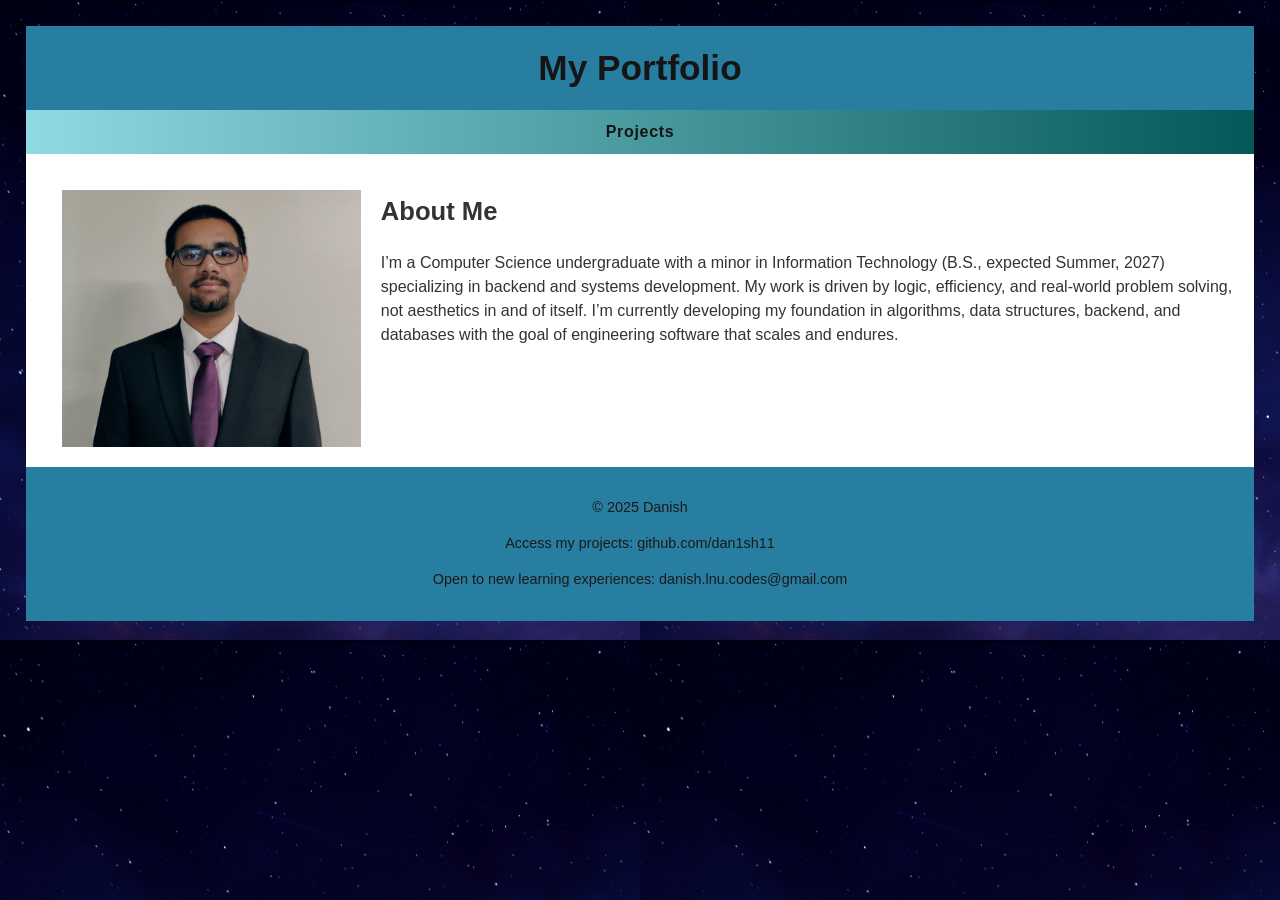
==== index.html @ 19c55644 "Initial Commit" ====
<!DOCTYPE html>
<html lang="en">
<head>
    <meta charset="UTF-8">
    <meta name="viewport" content="width=device-width, initial-scale=1.0">
    <link rel="stylesheet" href="styles.css">
    <title>Danish</title>
</head>

<body>
    <header>
        <h1>My Portfolio</h1>
    </header>
    <nav>
        <a href="projects.html">Projects</a>
    </nav>
    <main>
        <img src="images/me.jpg" alt="Me in a Suit">
        <section>
            
            <h2>About Me</h2>
            <p>
                I’m a Computer Science undergraduate with a minor in Information
                Technology (B.S., expected Summer, 2027) specializing in backend and systems development. 
                My work is driven by logic, efficiency, and real-world problem solving,
                not aesthetics in and of itself. I’m currently developing my foundation 
                in algorithms, data structures, backend, and databases with the goal of 
                engineering software that scales and endures.
            </p>
        </section>
    </main>

    <footer>
        <p>&copy; 2025 Danish</p>
        <p>
            Access my projects:
            <a href="https://github.com/dan1sh11" target="_blank">github.com/dan1sh11</a>
        </p>
        <p>
            Open to new learning experiences:
            <a href="mailto:danish.lnu.codes@gmail.com">danish.lnu.codes@gmail.com</a>
        </p>
    </footer>
</body>
</html>
---- styles.css ----
@charset "utf-8";

html {
  background-color: #0e2547;
}
body {
  font-family: 'Inter', sans-serif; 
  font-weight: 400;
  font-size: 1rem;
  padding: 0;
  margin: 2%;
  line-height: 1.5;
  background-color: #ffffff;
  color: #333;
}

header {
  background-color: #277ea0;
  color: #161515;
  font-family: 'Gill Sans', 'Gill Sans MT', 'Trebuchet MS', sans-serif;
  padding: 1rem;
}

h1 {
  margin: 0;
  text-align: center;
  font-family: 'Poppins', sans-serif; 
  font-weight: 600;
  font-size: 2.2rem;
}

h2 {
  font-family: 'Poppins', sans-serif;
  font-weight: 600; 
  font-size: 1.6rem;
}

h3 {
  font-family: 'Poppins', sans-serif;
  font-weight: 600; 
}

img {
  display: block;
  padding: 20px;
  width: 25%;
  float: left;
}

nav a{
  display: block;
  margin: auto;
  padding: 10px;
  text-align: center;
  background: linear-gradient(90deg, #8fdae4, #045858);
  color:#161515;
  text-decoration: none;
  font-family: 'Montserrat', sans-serif;
  font-weight: 555;
  letter-spacing: 0.7px; 
}

nav a:hover {
  background: linear-gradient(90deg, #045858, #8fdae4);
  color: #1b1919;
}

main {
  padding: 1rem;
}

section {
  margin-bottom: 2rem;
}

footer a {
  text-decoration: none;
  color: #1b1919;
}

footer a:hover {
  color:#2809d4
}

footer {
  background-color: #277ea0;
  color: #1b1919;
  text-align: center;
  padding: 1rem;
  clear: both;
  font-size: 0.9rem;
}


/* Mobile/Tablet only Styles */
@media only screen and (max-width: 768px){
  img {
    float: none;
    width: 100%;
    padding: 0;
  }
}


/* Desktop only styles */
@media only screen and (min-width: 769px){
  html {
    background-image: url(images/pretty_sky.jpg);
    background-size: 50%;
  }
}
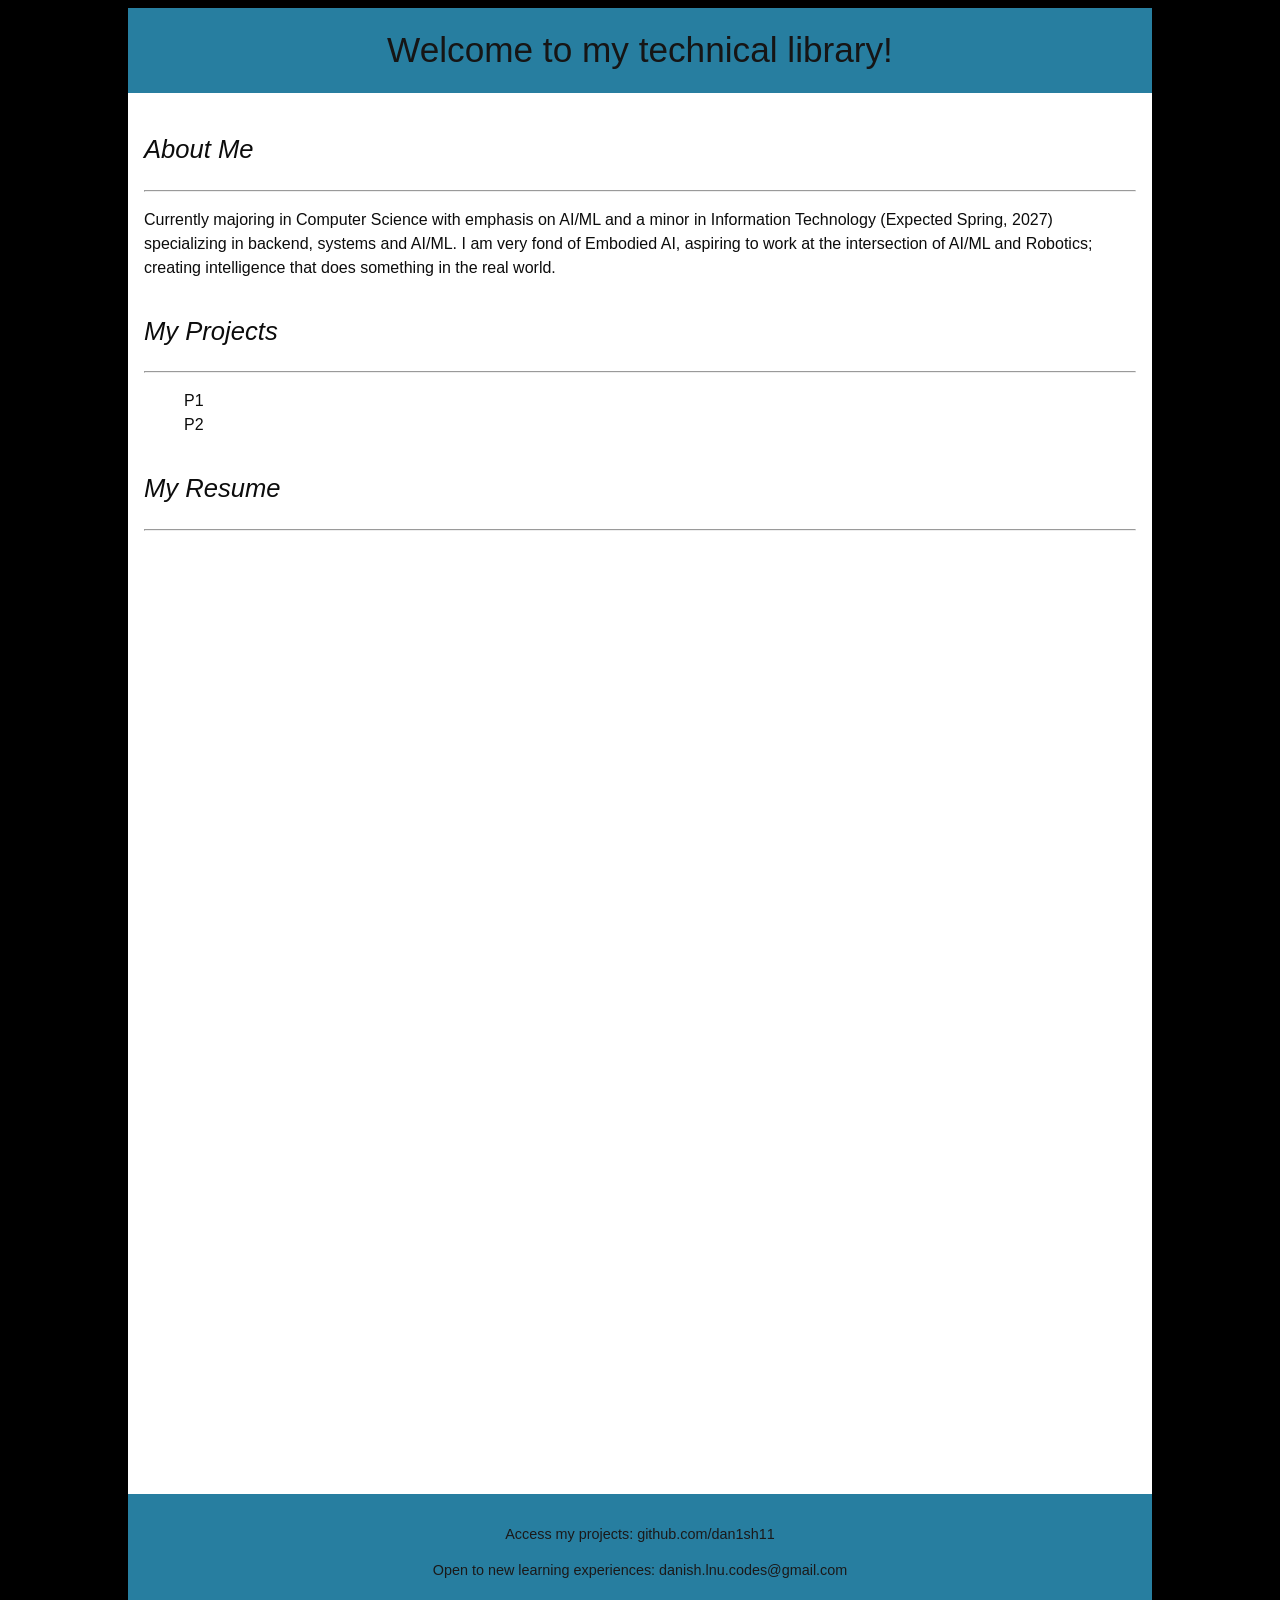
==== commit 234c0d18: "Relevant Changes" ====
--- a/index.html
+++ b/index.html
@@ -9,36 +9,49 @@
 
 <body>
     <header>
-        <h1>My Portfolio</h1>
+        <h1>Welcome to my technical library!</h1>
     </header>
-    <nav>
-        <a href="projects.html">Projects</a>
-    </nav>
     <main>
-        <img src="images/me.jpg" alt="Me in a Suit">
         <section>
-            
             <h2>About Me</h2>
+            <hr>
             <p>
-                I’m a Computer Science undergraduate with a minor in Information
-                Technology (B.S., expected Summer, 2027) specializing in backend and systems development. 
-                My work is driven by logic, efficiency, and real-world problem solving,
-                not aesthetics in and of itself. I’m currently developing my foundation 
-                in algorithms, data structures, backend, and databases with the goal of 
-                engineering software that scales and endures.
+                Currently majoring in Computer Science with emphasis on AI/ML 
+                and a minor in Information Technology (Expected Spring, 2027)
+                specializing in backend, systems and AI/ML.
+                I am very fond of Embodied AI, aspiring to work at the intersection of AI/ML and Robotics; creating intelligence
+                that does something in the real world.
             </p>
+        </section>
+
+        <section>
+            <h2>My Projects</h2>
+            <hr>
+            <ul>
+                <li>P1</li>
+                <li>P2</li>
+            </ul>
+        </section>
+
+        <section id="resume">
+            <h2>My Resume</h2>
+            <hr>
+            <iframe
+            src="my_resume.pdf"
+            width="100%"
+            height="900"
+            style="border: none;"
+            ></iframe>
         </section>
     </main>
 
     <footer>
-        <p>&copy; 2025 Danish</p>
         <p>
             Access my projects:
             <a href="https://github.com/dan1sh11" target="_blank">github.com/dan1sh11</a>
         </p>
         <p>
-            Open to new learning experiences:
-            <a href="mailto:danish.lnu.codes@gmail.com">danish.lnu.codes@gmail.com</a>
+            Open to new learning experiences: <a href="mailto:danish.lnu.codes@gmail.com">danish.lnu.codes@gmail.com</a>
         </p>
     </footer>
 </body>
--- a/styles.css
+++ b/styles.css
@@ -1,17 +1,18 @@
 @charset "utf-8";
 
 html {
-  background-color: #0e2547;
+  background-color: #000000;
 }
 body {
   font-family: 'Inter', sans-serif; 
   font-weight: 400;
   font-size: 1rem;
   padding: 0;
-  margin: 2%;
+  margin-left: 10%;
+  margin-right: 10%;
   line-height: 1.5;
   background-color: #ffffff;
-  color: #333;
+  color: #0c0c0c;
 }
 
 header {
@@ -25,19 +26,15 @@
   margin: 0;
   text-align: center;
   font-family: 'Poppins', sans-serif; 
-  font-weight: 600;
+  font-weight: 200;
   font-size: 2.2rem;
 }
 
 h2 {
   font-family: 'Poppins', sans-serif;
-  font-weight: 600; 
+  font-weight: 500; 
   font-size: 1.6rem;
-}
-
-h3 {
-  font-family: 'Poppins', sans-serif;
-  font-weight: 600; 
+  font-style: italic;
 }
 
 img {
@@ -91,21 +88,6 @@
   font-size: 0.9rem;
 }
 
-
-/* Mobile/Tablet only Styles */
-@media only screen and (max-width: 768px){
-  img {
-    float: none;
-    width: 100%;
-    padding: 0;
-  }
-}
-
-
-/* Desktop only styles */
-@media only screen and (min-width: 769px){
-  html {
-    background-image: url(images/pretty_sky.jpg);
-    background-size: 50%;
-  }
+ul{
+  list-style-type: none;
 }
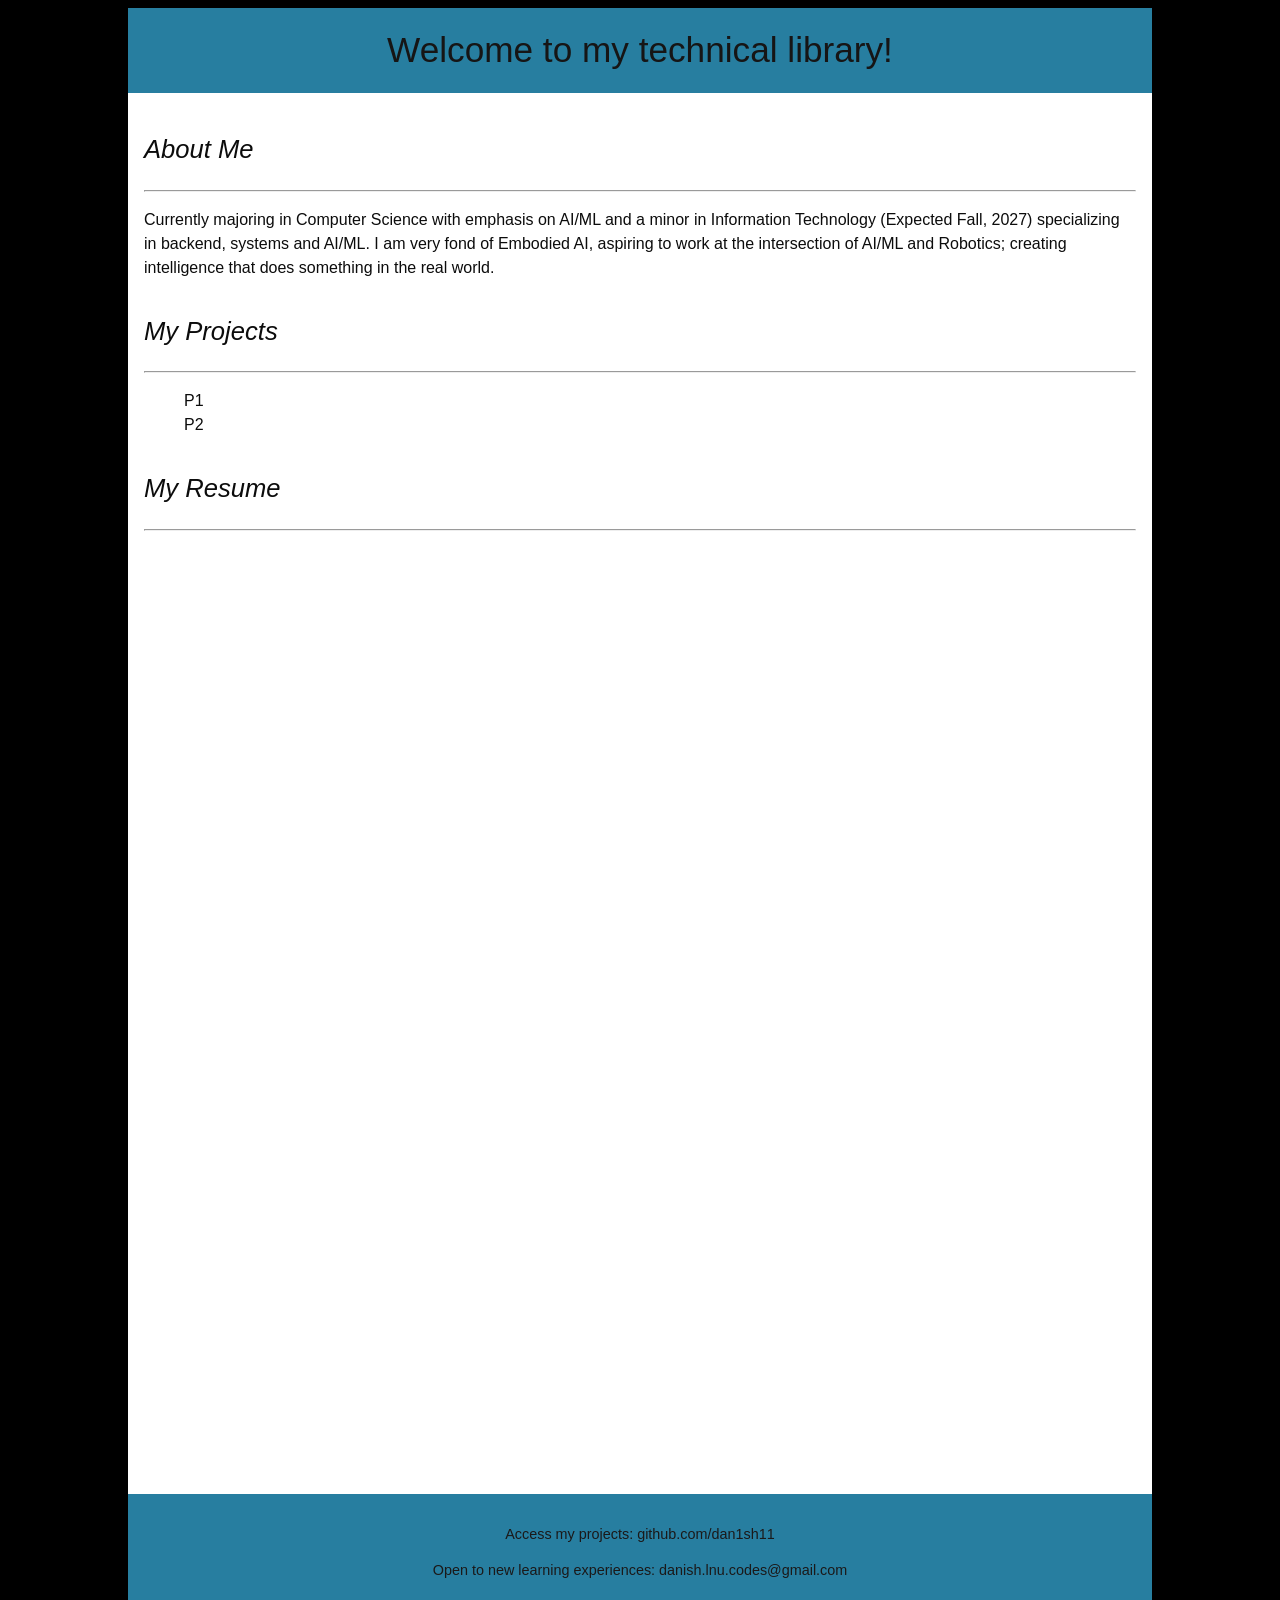
==== commit 4839923c: "Minor error rectified" ====
--- a/index.html
+++ b/index.html
@@ -17,7 +17,7 @@
             <hr>
             <p>
                 Currently majoring in Computer Science with emphasis on AI/ML 
-                and a minor in Information Technology (Expected Spring, 2027)
+                and a minor in Information Technology (Expected Fall, 2027)
                 specializing in backend, systems and AI/ML.
                 I am very fond of Embodied AI, aspiring to work at the intersection of AI/ML and Robotics; creating intelligence
                 that does something in the real world.
--- a/styles.css
+++ b/styles.css
@@ -37,31 +37,6 @@
   font-style: italic;
 }
 
-img {
-  display: block;
-  padding: 20px;
-  width: 25%;
-  float: left;
-}
-
-nav a{
-  display: block;
-  margin: auto;
-  padding: 10px;
-  text-align: center;
-  background: linear-gradient(90deg, #8fdae4, #045858);
-  color:#161515;
-  text-decoration: none;
-  font-family: 'Montserrat', sans-serif;
-  font-weight: 555;
-  letter-spacing: 0.7px; 
-}
-
-nav a:hover {
-  background: linear-gradient(90deg, #045858, #8fdae4);
-  color: #1b1919;
-}
-
 main {
   padding: 1rem;
 }
